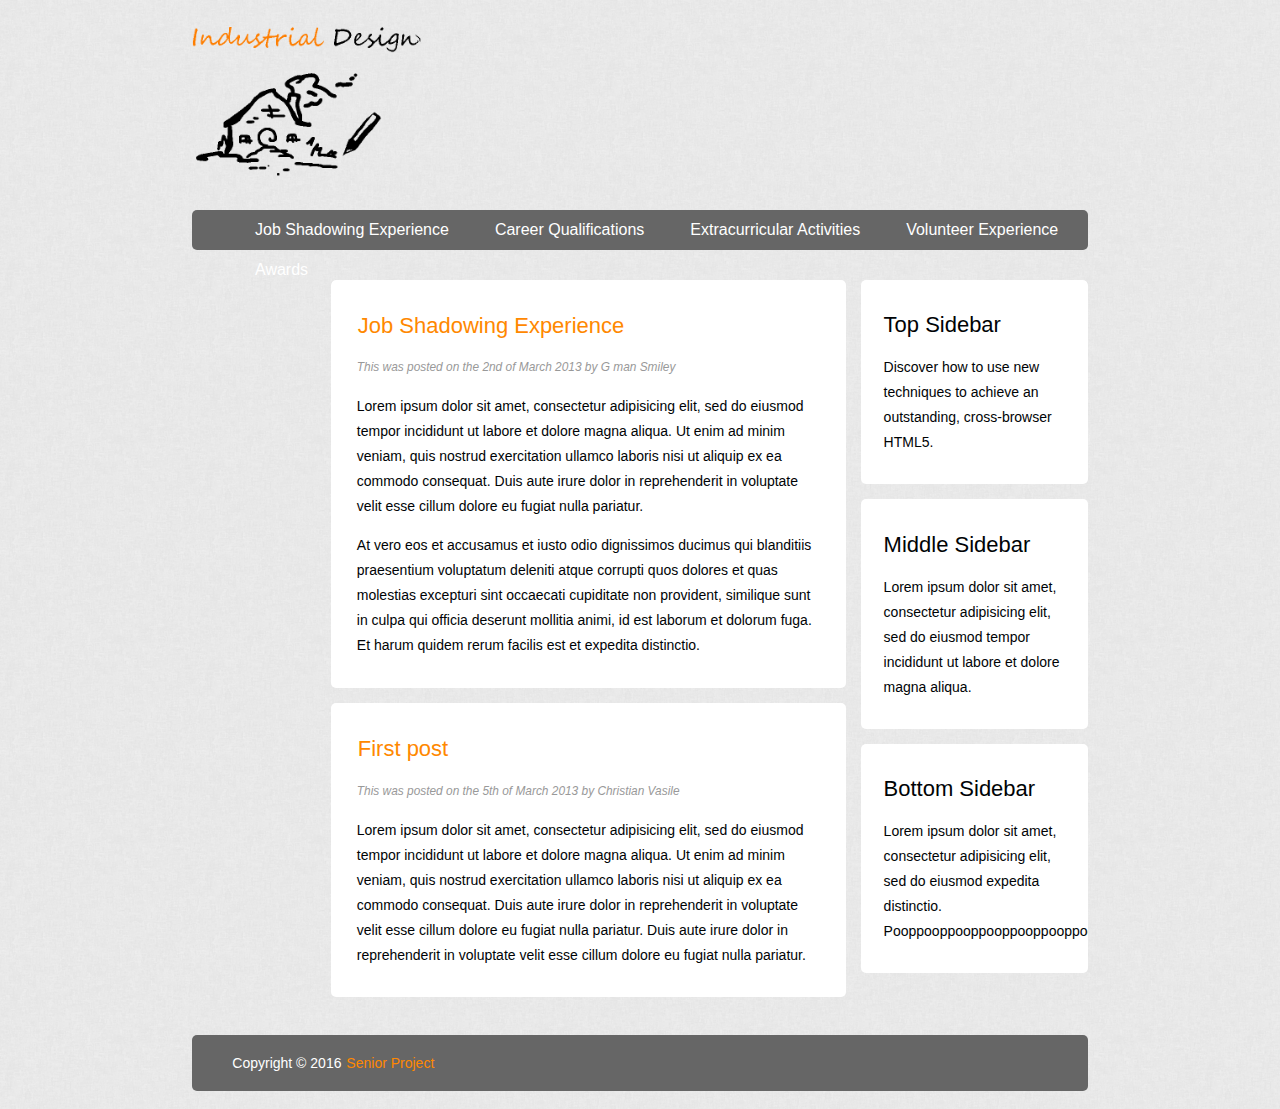
==== index.html @ eb92d163 "Added files via upload" ====
<!DOCTYPE html>
<html lang="en">
<head>
	<title>Senior Project</title>
	<meta charset="utf-8" />
	<link rel="stylesheet" href="style.css" type="text/css" />
	<meta name="viewport" content="width=device-width, initial-scale=1.0">
</head>

<body class="body">
	
	<header class="MainHeader">
		<img src="image/logo.png">
		<nav><ul>
			<li class="active"><a href="Index.html">Job Shadowing Experience</a></li>
			<li><a href="Index2.html">Career Qualifications</a></li>
			<li><a href="Index3.html">Extracurricular Activities</a></li>
			<li><a href="Index4.html">Volunteer Experience</a></li>
			<li><a href="Index5.html">Awards</a></li>
		</ul></nav>
	</header>
		
	<div class="mainContent">
		<div class="content">	
				<article class="topcontent">	
					<header>
						<h2><a href="#" rel="bookmark" title="Permalink to this POST TITLE">Job Shadowing Experience</a></h2>
					</header>
					
					<footer>
						<p class="post-info">This was posted on the 2nd of March 2013 by G man Smiley</p>
					</footer>
					
					<content>
						<p>Lorem ipsum dolor sit amet, consectetur adipisicing elit, sed do eiusmod tempor incididunt ut labore et dolore magna aliqua. Ut enim ad minim veniam, quis nostrud exercitation ullamco laboris nisi ut aliquip ex ea commodo consequat. Duis aute irure dolor in reprehenderit in voluptate velit esse cillum dolore eu fugiat nulla pariatur. </p>
						<p>At vero eos et accusamus et iusto odio dignissimos ducimus qui blanditiis praesentium voluptatum deleniti atque corrupti quos dolores et quas molestias excepturi sint occaecati cupiditate non provident, similique sunt in culpa qui officia deserunt mollitia animi, id est laborum et dolorum fuga. Et harum quidem rerum facilis est et expedita distinctio.</p>
					</content>
					
				</article>

				<article class="bottomcontent">	
					<header>
						<h2><a href="#" rel="bookmark" title="Permalink to this POST TITLE">First post</a></h2>
					</header>

					<footer>
						<p class="post-info">This was posted on the 5th of March 2013 by Christian Vasile</p>
					</footer>
					
					<content>
						<p>Lorem ipsum dolor sit amet, consectetur adipisicing elit, sed do eiusmod tempor incididunt ut labore et dolore magna aliqua. Ut enim ad minim veniam, quis nostrud exercitation ullamco laboris nisi ut aliquip ex ea commodo consequat. Duis aute irure dolor in reprehenderit in voluptate velit esse cillum dolore eu fugiat nulla pariatur. Duis aute irure dolor in reprehenderit in voluptate velit esse cillum dolore eu fugiat nulla pariatur.</p>
					</content>
				
				</article>
		</div>
			
				<aside class="top-sidebar">
					<article>
					<h2>Top Sidebar</h2>
					<p>Discover how to use new techniques to achieve an outstanding, cross-browser HTML5.</p>
				    </article>
				</aside>
				
				<aside class="middle-sidebar">
					<article>
					<h2>Middle Sidebar</h2>
					<p>Lorem ipsum dolor sit amet, consectetur adipisicing elit, sed do eiusmod tempor incididunt ut labore et dolore magna aliqua.</p>
				    </article>
				</aside>				

				<aside class="bottom-sidebar">
					<article>
					<h2>Bottom Sidebar</h2>
					<p>Lorem ipsum dolor sit amet, consectetur adipisicing elit, sed do eiusmod expedita distinctio. Pooppooppooppooppooppooppoop</p>
				    </article>
				</aside>	
	</div>
	
	<footer class="mainFooter">
		<p>Copyright &copy; 2016 <a href="Senior Project.com">Senior Project</a></p>
	</footer>

</body>
</html>
---- style.css ----
/*
	Theme Name: 1stwebdesigner HTML5/CSS3 Layout
	Date: March 2013
	Description: Basic HTML5/CSS3 layout built on a responsive framework
	Version: 1.0
	Author: Christian Vasile
	Author URL: http://christianvasile.com
*/

/* ===========================
   ======= Body style ======== 
   =========================== */
   
body {
	background-image: url('image/bg.png');
	color: #000305;
	font-size: 87.5%; /* Base font size: 14px */
	font-family: 'Trebuchet MS', Trebuchet, 'Lucida Sans Unicode', 'Lucida Grande', 'Lucida Sans', Arial, sans-serif;
	line-height: 1.429;
	margin: 0;
	padding: 0;
	text-align: left;
	}
	
.body {
	clear: both; 
	margin: 0 auto; 
	width: 70%;
}
	
/* ===========================
   ========= Headings ======== 
   =========================== */
h2 {font-size: 1.571em}	/* 22px */
h3 {font-size: 1.429em}	/* 20px */
h4 {font-size: 1.286em}	/* 18px */
h5 {font-size: 1.143em}	/* 16px */
h6 {font-size: 1em}		/* 14px */

h2, h3, h4, h5, h6 {
	font-weight: 400;
	line-height: 1.1;
	margin-bottom: .8em;
}

/* ===========================
   ======= Anchor style ====== 
   =========================== */
a {
	outline: 0;
	}

a img {
	border: 0px; 
	text-decoration: none;
}

a:link, a:visited {
	color: #FF8800;
	padding: 0 1px;
	text-decoration: none;
}

a:hover, a:active {
	background-color: #FF8800;
	color: #fff;
	text-decoration: none;
}

/* ===========================
   ===== Main Navigation ===== 
   =========================== */
   
.MainHeader nav {
	background: #666;
	font-size: 1.143em;
	height: 40px;
	line-height: 30px;
	margin: 0 auto 30px auto;
	text-align: center;
	border-radius: 5px;
	-moz-border-radius: 5px;
	-webkit-border-radius: 5px;
}
	
.MainHeader nav ul {
	list-style: none; 
	margin: 0 auto;
}

.MainHeader nav ul li {
	float: left; 
	display: inline; 
}
	
.MainHeader nav a:link, .MainHeader nav a:visited {
	color: #fff;
	display: inline-block;
	height: 30px;
	padding: 5px 23px;
	text-decoration: none;
}
.MainHeader nav a:hover, .MainHeader nav a:active,
.MainHeader nav .active a:link, .MainHeader nav .active a:visited {
	background: FF8800;
	color: #fff;
	text-shadow: none !important;
}
	
.MainHeader nav li a {
	border-radius: 5px;
	-moz-border-radius: 5px;
	-webkit-border-radius: 5px;
}

.MainHeader img {
	width: 30%;
	height: auto;
	margin: 3% 0;
}

/* ===========================
   ======= Content Area ====== 
   =========================== */

.mainContent {
	overflow: hidden;
	line-height: 25px;
	border-radius: 5px;
	-moz-border-radius: 5px;
	-webkit-border-radius: 5px;
	padding-bottom: 20px;
}

.topcontent {
	background-color: #FFF;
	border-radius: 5px;
	-moz-border-radius: 5px;
	-webkit-border-radius: 5px;	
	padding: 3% 5%;	
	margin-bottom: 3%;
}

.bottomcontent {
	background-color: #FFF;	
	border-radius: 5px;
	-moz-border-radius: 5px;
	-webkit-border-radius: 5px;	
	padding: 3% 5%;
}

.content {
	width: 68%;
	float: left;
	border-radius: 5px;
	-moz-border-radius: 5px;
	-webkit-border-radius: 5px;	
}

.post-info {
	font-style: italic;
	color: #999;
	font-size: 85%;
}

/* ===========================
   ======== Sidebar ========== 
   =========================== */

.top-sidebar {
	width: 24%;
	float: left;
	margin-left: 2%;
	border-radius: 5px;
	-moz-border-radius: 5px;
	-webkit-border-radius: 5px;	
	background-color: #FFF;	
	padding: 2% 3%;
	margin-bottom: 2%;
}

.middle-sidebar {
	width: 24%;
	float: left;
	margin-left: 2%;
	border-radius: 5px;
	-moz-border-radius: 5px;
	-webkit-border-radius: 5px;	
	background-color: #FFF;	
	padding: 2% 3%;
	margin-bottom: 2%;
}

.bottom-sidebar {
	width: 24%;
	float: left;
	margin-left: 2%;
	border-radius: 5px;
	-moz-border-radius: 5px;
	-webkit-border-radius: 5px;	
	background-color: #FFF;	
	padding: 2% 3%;
}

/* ===========================
   ========= Footer ========== 
   =========================== */

.mainFooter {
	width: 100%;
	float: left;
	margin-top: 2%;
	margin-bottom: 2%;
	padding-left: 0;
	background-color: #666;
	border-radius: 5px;
	-moz-border-radius: 5px;
	-webkit-border-radius: 5px;	
	color: #FFF;	
}

.mainFooter p {
	width: 91%;
	margin: 2% auto;
}

.videocontainer {
		max-width: 100%;
		height: 0px;
		padding-bottom: 60%;
		position: relative;
		border-radius: 5px;
		-moz-border-radius: 5px;
		-webkit-border-radius: 5px;	
		}
		
	.videocontainer iframe {
		width: 100%; height: 100%;
		max-width: 100%;
		position: absolute;
		top: 0px; left: 0px;
		border-radius: 5px;
		-moz-border-radius: 5px;
		-webkit-border-radius: 5px;	
		}

/* ===========================
   ====== Media Queries ====== 
   =========================== */

@media only screen and (min-width : 150px) and (max-width : 780px)
{
	.body {
		clear: both; 
		margin: 0 auto; 
		width: 90%;
		font-size: 90%;
	}
	
	.MainHeader nav {
		background: #666;
		font-size: 1.143em;
		height: 160px;
		line-height: 30px;
		margin-bottom: 0;
		border-radius: 5px;
		-moz-border-radius: 5px;
		-webkit-border-radius: 5px;
	}
		
	.MainHeader nav ul {
		list-style: none; 
		margin: 0 auto;
		padding-left: 0;
	}
	
	.MainHeader nav li {
		margin-left: 0 auto;
		width: 100%;
		background: #666;
	}
	
	.MainHeader nav a:link, .MainHeader nav a:visited {
		color: #FFF;
		display: block;
		height: 30px;
		padding: 5px 0;
		text-decoration: none;
	}
	
	.MainHeader nav a:active,
	.MainHeader nav .active a:link, .MainHeader nav .active a:visited {
		background: #FF8800;
		color: #fff;
		text-shadow: none !important;
	}
		
	.MainHeader nav li a {
		border-radius: 5px;
		-moz-border-radius: 5px;
		-webkit-border-radius: 5px;
			
		border-radius: 5px;
		-moz-border-radius: 5px;
		-webkit-border-radius: 5px;
	}
	
	.MainHeader img {
		width: 100%;
		height: auto;
		margin-bottom: 3%;
	}
	
	.MainContent {
		overflow: hidden;
		line-height: 25px;
		border-radius: 5px;
		-moz-border-radius: 5px;
		-webkit-border-radius: 5px;
		margin-top: 4%;
		margin-bottom: 2%;
	}
	
	.topcontent {
		background-color: #FFF;
		border-radius: 5px;
		-moz-border-radius: 5px;
		-webkit-border-radius: 5px;	
		padding: 2% 5%;
		margin-bottom: 4%;
	}
	
	.bottomcontent {
		background-color: #FFF;	
		border-radius: 5px;
		-moz-border-radius: 5px;
		-webkit-border-radius: 5px;	
		padding: 2% 5%;
	}
	
	.content {
		width: 100%;
		float: left;
		border-radius: 5px;
		-moz-border-radius: 5px;
		-webkit-border-radius: 5px;	
	}	

	.post-info {
		display: none;
	}
	
	.top-sidebar {
		width: 86%;
		float: left;
		border-radius: 5px;
		-moz-border-radius: 5px;
		-webkit-border-radius: 5px;	
		background-color: #FFF;	
		margin-top: 4%;
		margin-left: 0;
		padding: 0 7%;
		margin-bottom: 0;		
	}
	
	.top-sidebar p {
		width: 90%;
	}

	.middle-sidebar {
		width: 86%;
		float: left;
		border-radius: 5px;
		-moz-border-radius: 5px;
		-webkit-border-radius: 5px;	
		background-color: #FFF;	
		margin-top: 4%;
		margin-left: 0;
		padding: 0 7%;
		margin-bottom: 0;	
	}
	
	.middle-sidebar p {
		width: 90%;
	}
	
	.bottom-sidebar {
		width: 86%;
		float: left;
		border-radius: 5px;
		-moz-border-radius: 5px;
		-webkit-border-radius: 5px;	
		background-color: #FFF;	
		margin-top: 4%;
		margin-left: 0%;
		padding: 0 7%;
		margin-bottom: 1%;
	}
	
	.bottom-sidebar p {
		width: 90%;
	}
		
	.mainFooter {
		width: 100%;
		float: left;
		margin: 2% 0;
		padding-left: 0;
		background-color: #666;
		border-radius: 5px;
		-moz-border-radius: 5px;
		-webkit-border-radius: 5px;	
		color: #FFF;	
	}
	
	.mainFooter p {
		width: 86%;
		margin: 2% auto;
	}
}
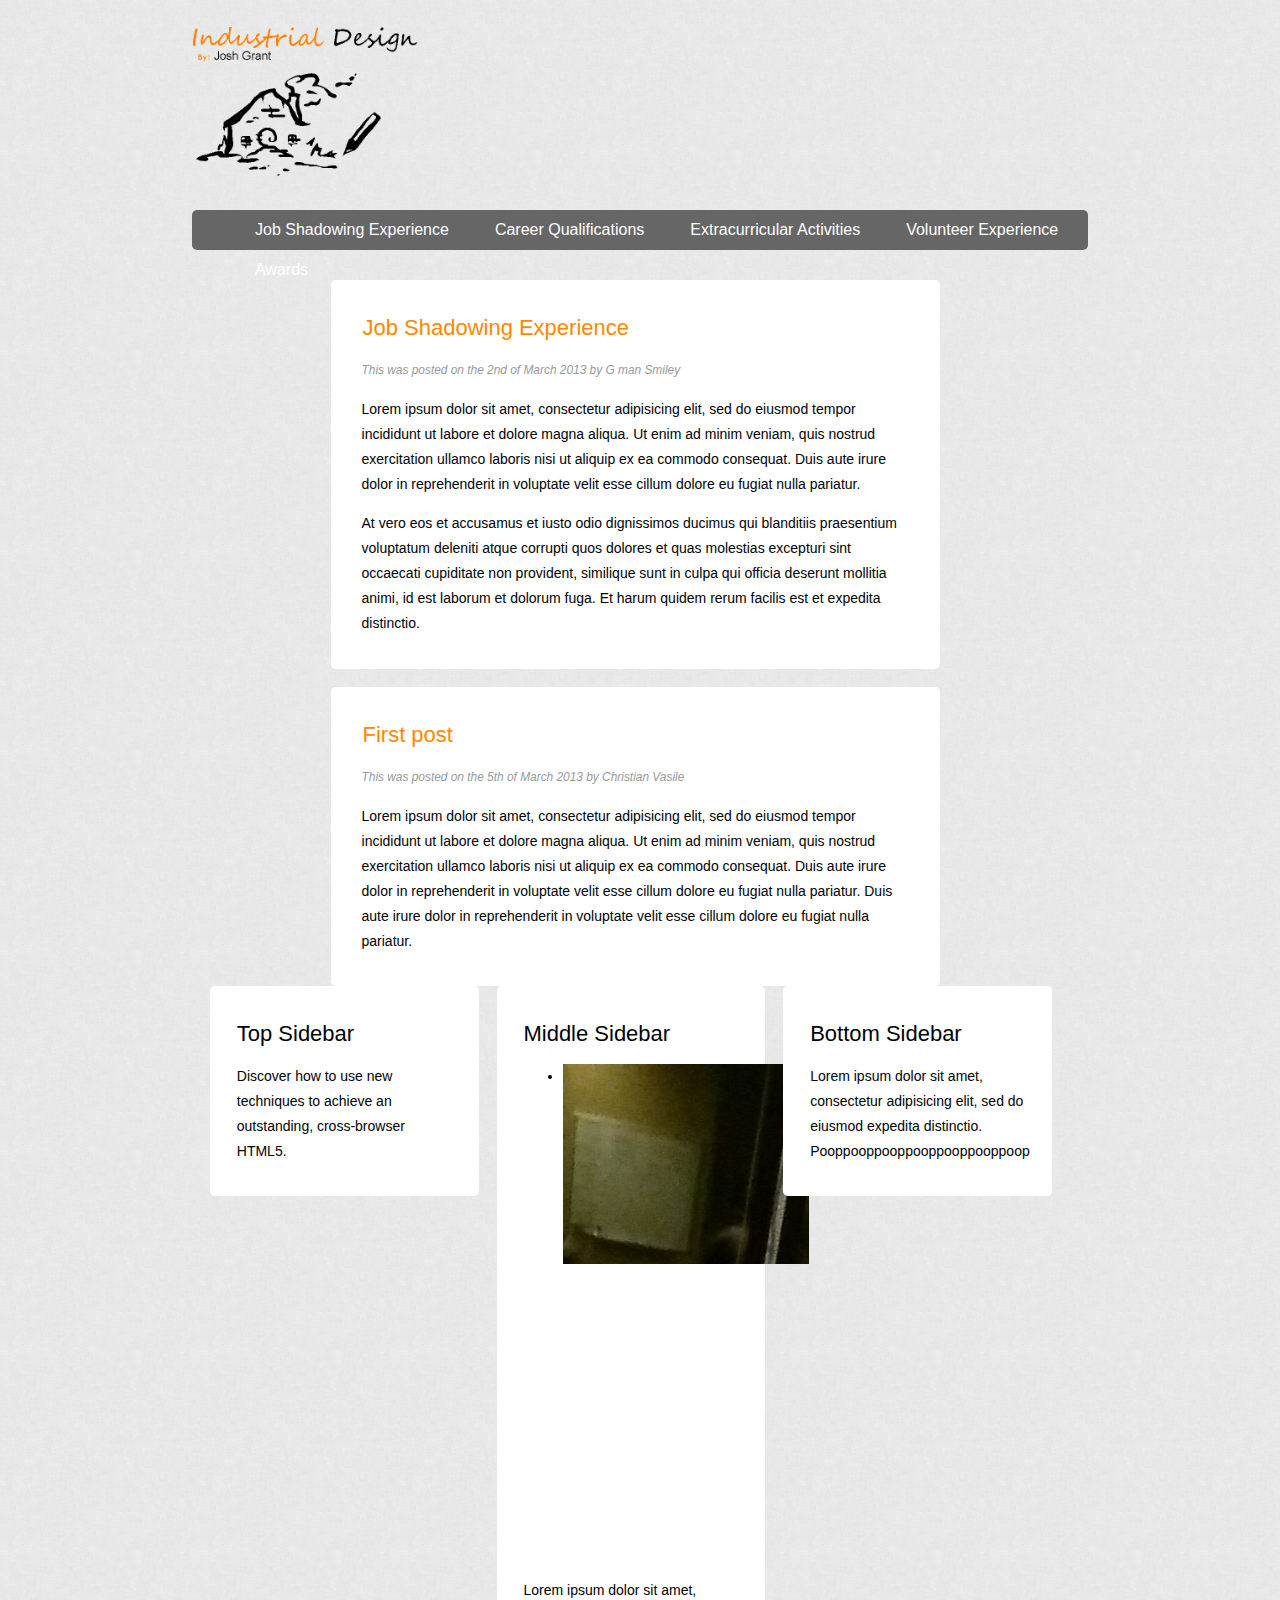
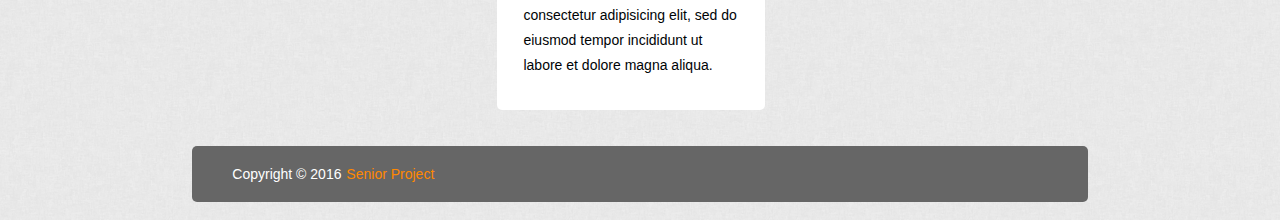
==== commit 7875176a: "Added files via upload" ====
--- a/index.html
+++ b/index.html
@@ -12,11 +12,11 @@
 	<header class="MainHeader">
 		<img src="image/logo.png">
 		<nav><ul>
-			<li class="active"><a href="Index.html">Job Shadowing Experience</a></li>
-			<li><a href="Index2.html">Career Qualifications</a></li>
-			<li><a href="Index3.html">Extracurricular Activities</a></li>
-			<li><a href="Index4.html">Volunteer Experience</a></li>
-			<li><a href="Index5.html">Awards</a></li>
+			<li class="active"><a href="index.html">Job Shadowing Experience</a></li>
+			<li><a href="index2.html">Career Qualifications</a></li>
+			<li><a href="index3.html">Extracurricular Activities</a></li>
+			<li><a href="index4.html">Volunteer Experience</a></li>
+			<li><a href="index5.html">Awards</a></li>
 		</ul></nav>
 	</header>
 		
@@ -64,6 +64,11 @@
 				<aside class="middle-sidebar">
 					<article>
 					<h2>Middle Sidebar</h2>
+							<div id="container">
+								<ul>
+									<li class="flex" id="pb1"></li>
+								</ul>
+							</div>
 					<p>Lorem ipsum dolor sit amet, consectetur adipisicing elit, sed do eiusmod tempor incididunt ut labore et dolore magna aliqua.</p>
 				    </article>
 				</aside>				
--- a/style.css
+++ b/style.css
@@ -1,10 +1,9 @@
 /*
-	Theme Name: 1stwebdesigner HTML5/CSS3 Layout
-	Date: March 2013
+	Theme Name: Senior Project
+	Date: March 2016
 	Description: Basic HTML5/CSS3 layout built on a responsive framework
 	Version: 1.0
-	Author: Christian Vasile
-	Author URL: http://christianvasile.com
+	Author: Josh Grant
 */
 
 /* ===========================
@@ -90,7 +89,7 @@
 
 .MainHeader nav ul li {
 	float: left; 
-	display: inline; 
+	display: inline;
 }
 	
 .MainHeader nav a:link, .MainHeader nav a:visited {
@@ -124,7 +123,7 @@
    =========================== */
 
 .mainContent {
-	overflow: hidden;
+	overflow: visible;
 	line-height: 25px;
 	border-radius: 5px;
 	-moz-border-radius: 5px;
@@ -201,6 +200,22 @@
 	background-color: #FFF;	
 	padding: 2% 3%;
 }
+
+#container {
+	width: 100%; height: 500px;
+	max-width: 1440px; min-width: 1024px;
+	margin: 0px auto;
+	}
+
+.flex {
+	width: 25%;
+	height: 200px;
+	float: left;
+	background-position: 50% 0%;
+	}
+		
+#pb1 { background-image: url(mupics/20160111_190901.jpg);}
+#pb1 a {border-width: 2px 2px 0px 0px; }
 
 /* ===========================
    ========= Footer ========== 
@@ -417,4 +432,23 @@
 		width: 86%;
 		margin: 2% auto;
 	}
+	
+	#container {
+		width: 90%; height: 400px;
+		max-width: 599px; min-width: 300px;
+		margin: 0px auto;
+		}
+		
+	.flex {
+		width: 100%;
+		height: 100px;
+		float: none;
+		background-position: 50% 0%;
+		background-size: 100%;
+		background-repeat: no-repeat;
+		}
+	
+	#pb1 { background-image: url(b.jpg);} 
+	#pb1 a {border-width: 2px 0px 0px 0px; }
+	
 }